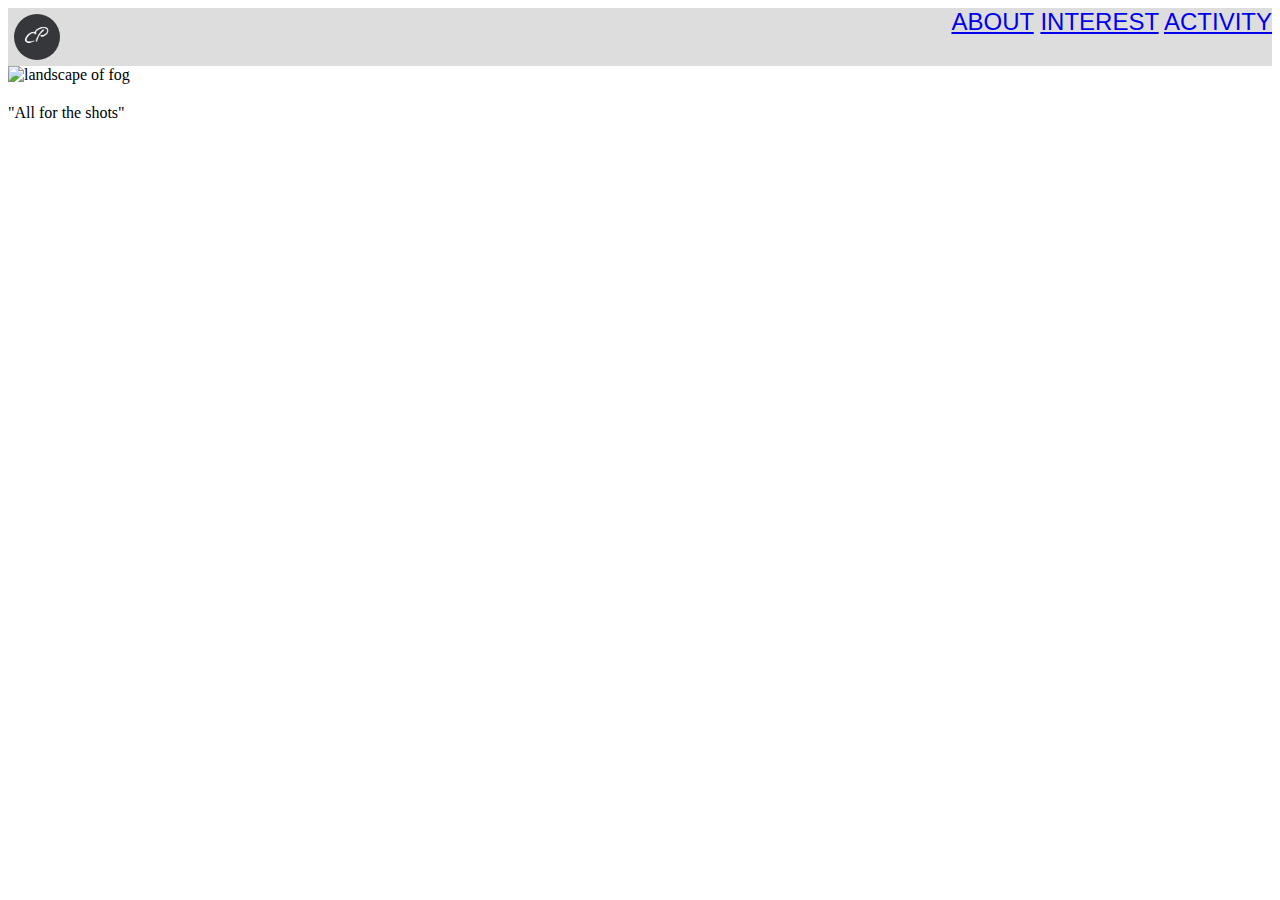
==== index.html @ d4a24ffa "updating to github" ====
<!DOCTYPE html>
<html>
    <head>
        <link rel="stylesheet" href="css/index.css">
        <i class="fa-solid fa-bars"></i>
        <meta charset="utf-8">
        <title>Home</title>
    </head>
    <body>
    <title>Christopher Phan</title>
<body>
    <header>
        <nav id="navBar">
            <a class="navbar-brand" href="index.html">
                <div class="logo-image">
                      <img src="img/CP Logo.jpg" class="img-fluid">
                </div>
            <a href="about/about.html">about</a>
            <a href="interest/interest.html">interest</a>
            <a href="activity/activity.html">activity</a>
        </nav>
    </header>
      <section>
        
      </section>
    <img src="/img/sutrofog.jpg" id="sutro"alt="landscape of fog"> 
    <h2></h2> "All for the shots"

</body>
</html>
---- css/index.css ----
#navBar{
    width: 100%;
    height:58px;
}
.img-fluid{
    position : fixed;
    width: 46px;
    height: 46px;
    border-radius: 50%;
    overflow: hidden;
    /* margin-left: -540;   */
    left: 14px;
    top: 14px;
    }


#sutro{
    display:flex;
    width: 100%;
    height: 100%; 
}

header{
    font-family: 'Gill Sans', 'Gill Sans MT', Calibri, 'Trebuchet MS', sans-serif;
    font-size: x-large;
    text-align: right;
}

nav{
    text-transform: uppercase;
    text-align: right
        float left;
        margin-right: 40px;
        display: block;
        background-color: #dddddd;
        width: auto;
      }

h1{
    font-family: 'Gill Sans', 'Gill Sans MT', Calibri, 'Trebuchet MS', sans-serif;
}

h2{
    text-align: center;
}
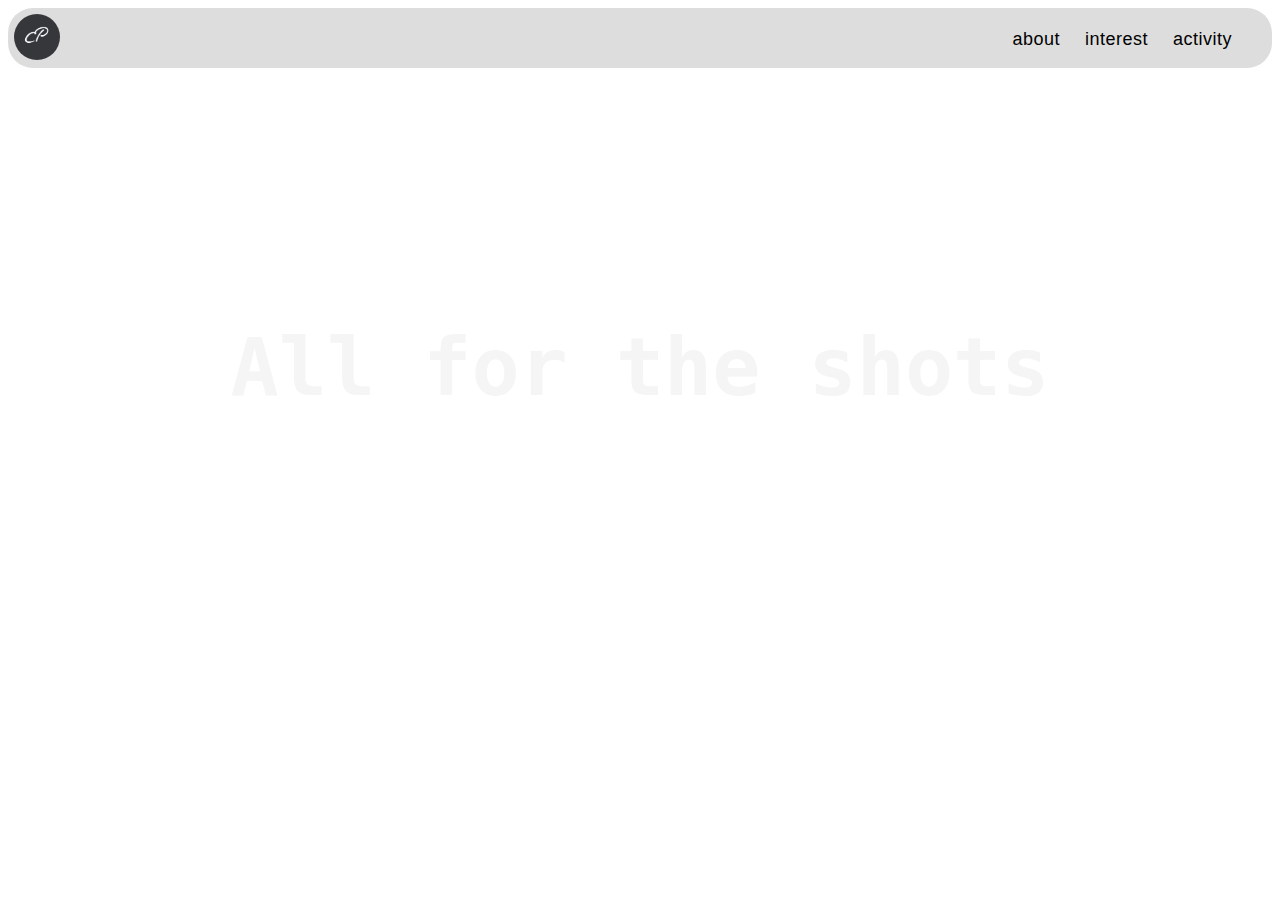
==== commit 6e28c838: "Hi" ====
--- a/index.html
+++ b/index.html
@@ -10,7 +10,7 @@
     <title>Christopher Phan</title>
 <body>
     <header>
-        <nav id="navBar">
+        <nav>
             <a class="navbar-brand" href="index.html">
                 <div class="logo-image">
                       <img src="img/CP Logo.jpg" class="img-fluid">
@@ -20,13 +20,11 @@
             <a href="activity/activity.html">activity</a>
         </nav>
     </header>
-      <section>
-        
-      </section>
-    <img src="/img/sutrofog.jpg" id="sutro"alt="landscape of fog"> 
-    <h2></h2> "All for the shots"
-
+      <section>     
+      </section>    
+          
 </body>
+    <footer><h2 class="center">All for the shots</h2></footer>
 </html>
        
 
--- a/css/index.css
+++ b/css/index.css
@@ -1,10 +1,7 @@
 
-#navBar{
-    width: 100%;
-    height:58px;
-}
+
 .img-fluid{
-    position : fixed;
+    position :fixed;
     width: 46px;
     height: 46px;
     border-radius: 50%;
@@ -22,20 +19,51 @@
 }
 
 header{
-    font-family: 'Gill Sans', 'Gill Sans MT', Calibri, 'Trebuchet MS', sans-serif;
-    font-size: x-large;
+    font-family:'Lucida Sans', 'Lucida Sans Regular', 'Lucida Grande', 'Lucida Sans Unicode', Geneva, Verdana, sans-serif;
+    @font-face {
+        font-family:;
+        src: url();
+    }
+    font-size: 18px;
     text-align: right;
 }
 
 nav{
-    text-transform: uppercase;
     text-align: right
         float left;
-        margin-right: 40px;
+        padding-right: 30px;
         display: block;
         background-color: #dddddd;
         width: auto;
-      }
+        height: 60px;
+        border-radius: 25px;
+
+    
+}
+
+
+a{
+    position: relative;
+    color: black;
+    padding-left: 25px;
+    text-decoration: none;
+    letter-spacing: 0.5px;
+    padding: 0 10px;
+}
+
+nav a::after{
+    content:"" ;
+    position: absolute;
+    background-color: orangered;
+    left: 12.5%;
+    bottom: -5px;
+    width: 0px;
+    height:3px;
+    transition:0.3s;
+}
+a:hover::after{
+    width: 75%;
+}
 
 h1{
     font-family: 'Gill Sans', 'Gill Sans MT', Calibri, 'Trebuchet MS', sans-serif;
@@ -43,4 +71,16 @@
 
 h2{
     text-align: center;
+    font-size: 80px;
+
 }
+
+body {
+    background-image: url("/img/sutrofog.jpg");
+    background-size: 100% auto;
+}
+footer{
+    margin-top: 20%;
+    color: whitesmoke;
+    font-family:monospace;
+}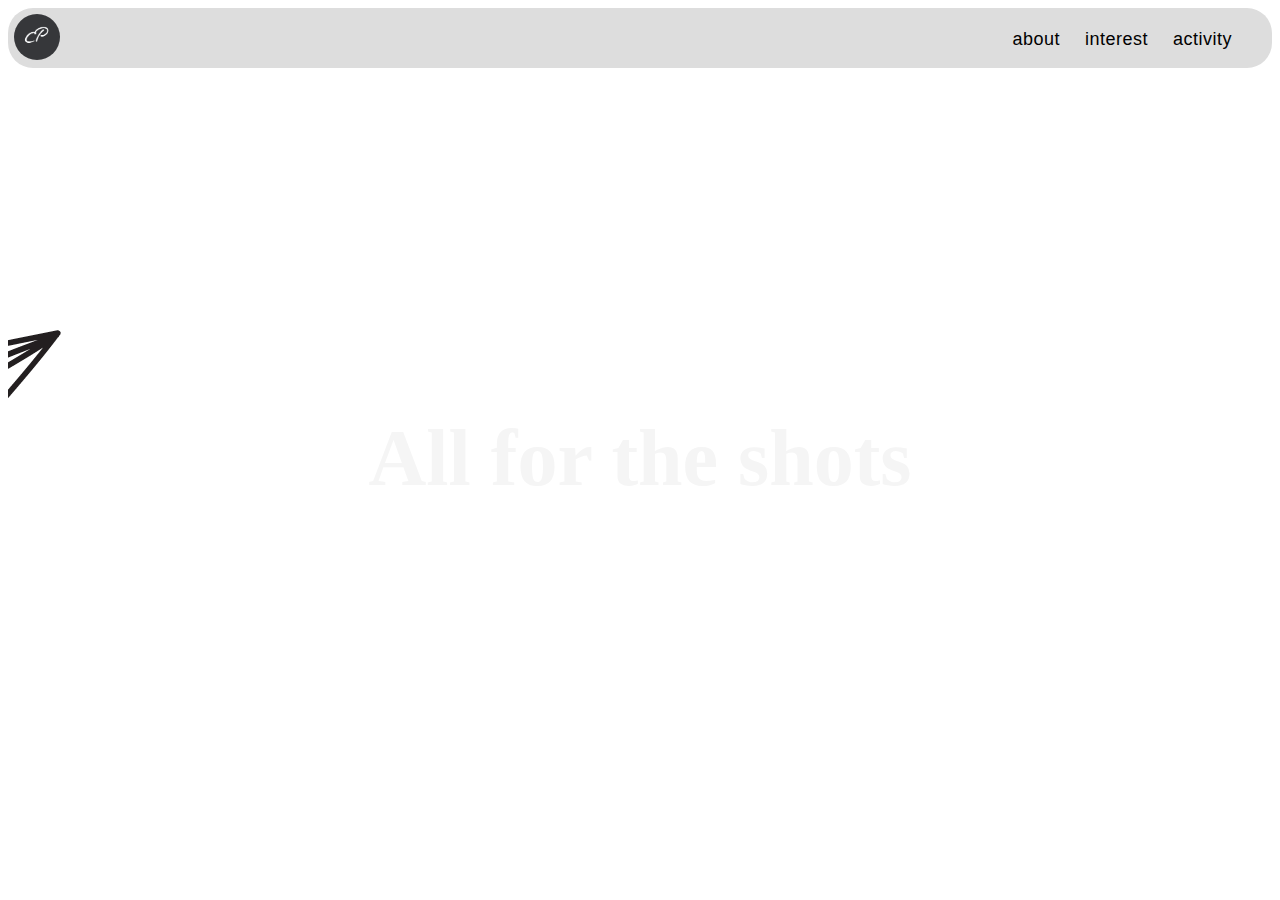
==== commit 1f456fd6: "GIF added" ====
--- a/index.html
+++ b/index.html
@@ -9,12 +9,14 @@
     <body>
     <title>Christopher Phan</title>
 <body>
+
     <header>
         <nav>
             <a class="navbar-brand" href="index.html">
                 <div class="logo-image">
                       <img src="img/CP Logo.jpg" class="img-fluid">
                 </div>
+                
             <a href="about/about.html">about</a>
             <a href="interest/interest.html">interest</a>
             <a href="activity/activity.html">activity</a>
@@ -22,8 +24,9 @@
     </header>
       <section>     
       </section>    
-          
+      <img class="paperplane" src="img/Paper-Plane-trace.gif">
 </body>
+
     <footer><h2 class="center">All for the shots</h2></footer>
 </html>
        
--- a/css/index.css
+++ b/css/index.css
@@ -54,7 +54,7 @@
 nav a::after{
     content:"" ;
     position: absolute;
-    background-color: orangered;
+    background-color:#ff4f00;
     left: 12.5%;
     bottom: -5px;
     width: 0px;
@@ -76,11 +76,18 @@
 }
 
 body {
-    background-image: url("/img/sutrofog.jpg");
+    background-image: url(../img/sutrofog.jpg);
     background-size: 100% auto;
 }
 footer{
-    margin-top: 20%;
+    margin-top: -25%;
     color: whitesmoke;
-    font-family:monospace;
+    font-family:Cambria, Cochin, Georgia, Times, 'Times New Roman', serif;
+}
+.paperplane{
+    margin-top: 10px;
+    background-image: url(../img/Paper-Plane-trace.gif);
+    background-size: cover auto
+
+    
 }